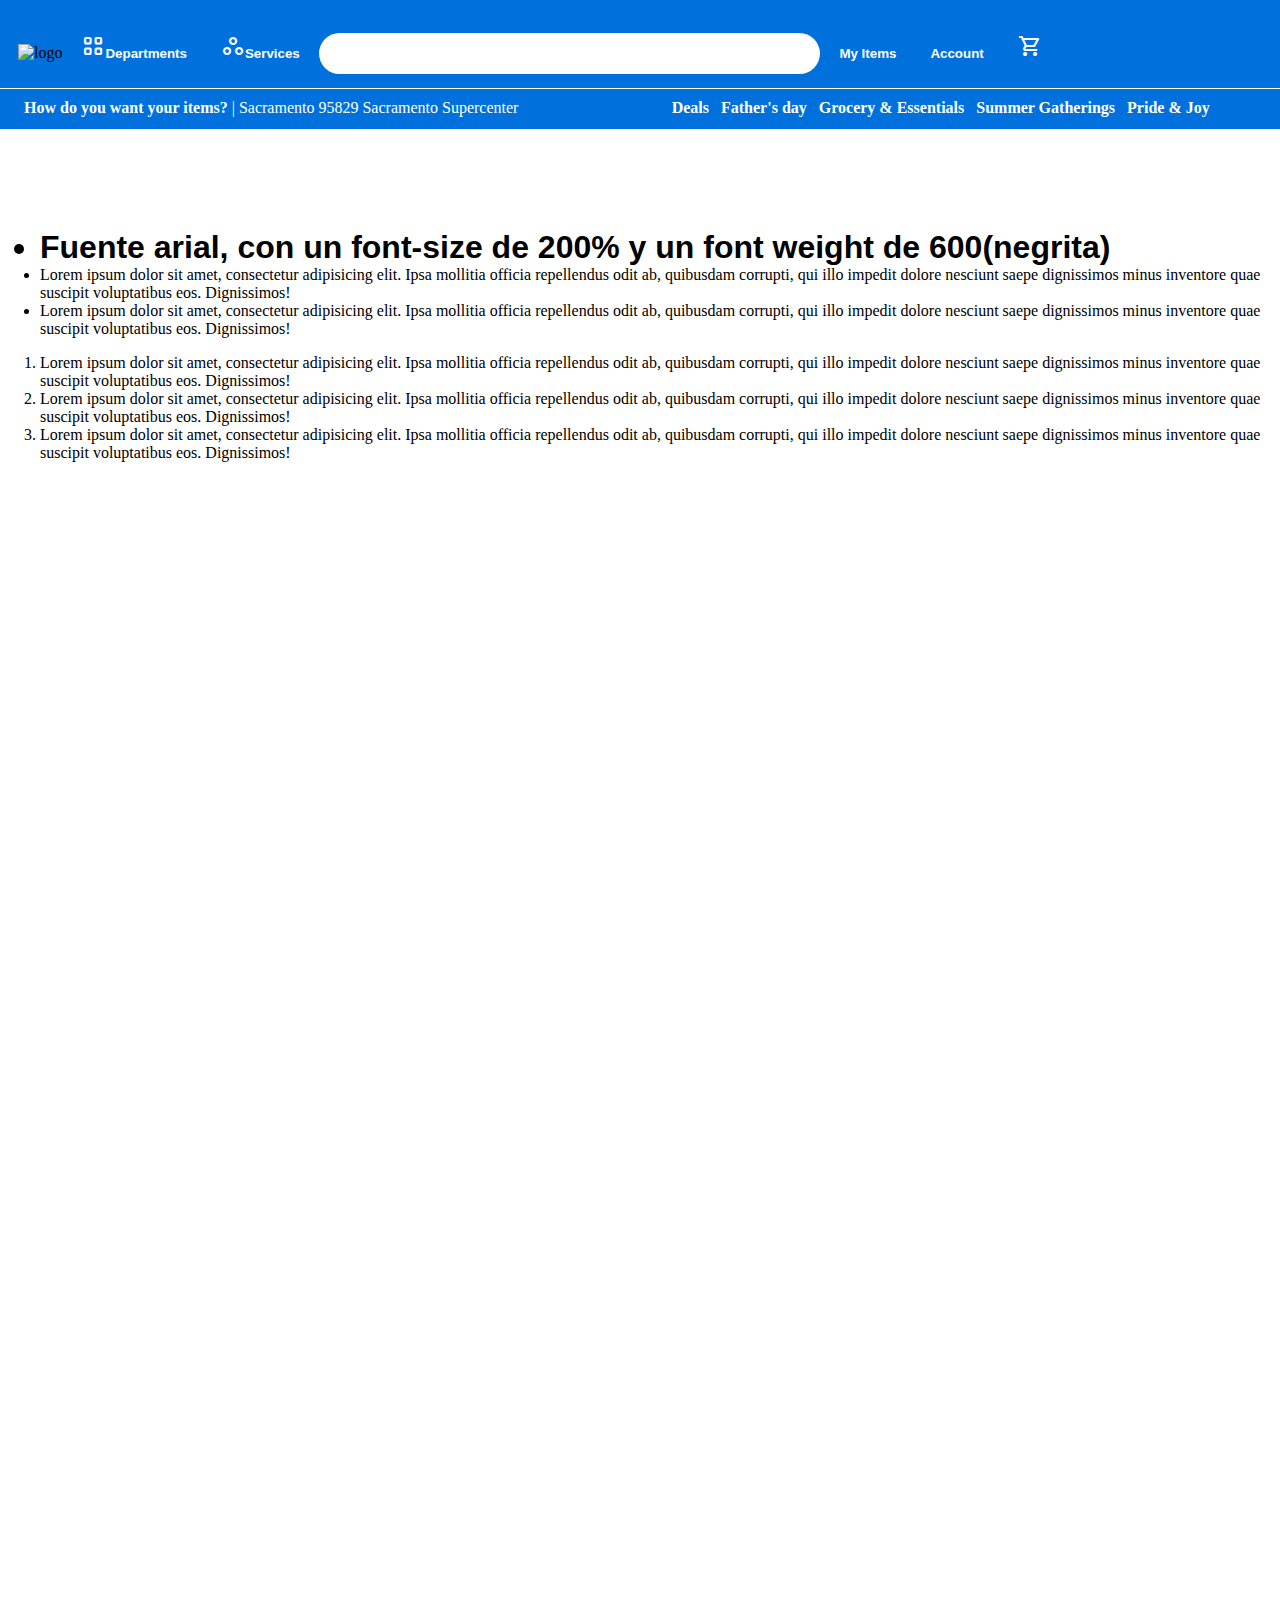
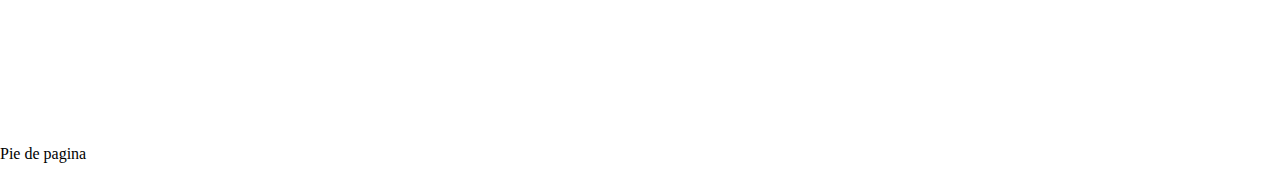
==== walmart.html @ d7186859 "confirmacion pagina walmart y diseño css" ====
<!DOCTYPE html>
<html lang="es">

<head>
    <meta charset="UTF-8">
    <meta name="viewport" content="width=device-width, initial-scale=1.0">
    <meta http-equiv="X-UA-Compatible" content="ie=edge">
    <link rel="stylesheet" href="./css/walmart.css">
    <link rel="stylesheet" href="https://fonts.googleapis.com/css2?family=Material+Symbols+Outlined:opsz,wght,FILL,GRAD@48,400,0,0"
    />
    <title>Mi Walmart</title>
</head>

<body>
    <header>
        <img src="https://i5.walmartimages.com/dfw/63fd9f59-b3e1/7a569e53-f29a-4c3d-bfaf-6f7a158bfadd/v1/walmartLogo.svg" alt="logo">
        <button class="btnHeader">
            <span class="material-symbols-outlined">
                view_cozy
            </span>Departments</button>
        <button class="btnHeader">
            <span class="material-symbols-outlined">
                workspaces
            </span>Services</button>
        <input type="text" id="inputHeader">
        <button class="btnHeader">My Items</button>
        <button class="btnHeader">Account</button>
        <button class="btnHeader">
            <span class="material-symbols-outlined">
                shopping_cart
            </span>
        </button>
    </header>
    <div id="divHeader">
        <div id="direccion">
            <span>How do you want your items?</span>
            |
            <span>Sacramento 95829</span>
            <span>Sacramento Supercenter</span>
        </div>
        <nav id="navHeader">
            <ul>
                <a href="./html/deals.html"><li>Deals</li></a> 
                <a href="https://www.walmart.com/shop/all-fathers-day?facet=fulfillment_speed%3A2+days" target="_blank"><li>Father's day</li></a> 
                <li>Grocery & Essentials</li>
                <li>Summer Gatherings</li>
                <a href="#pie"><li>Pride & Joy</li></a> 
            </ul>
        </nav>
    </div>
    <main>
        <section id="grilla"></section>
        <section id="carousel">
            <article></article>
            <article></article>
            <article></article>
            <article></article>
            <article></article>
            <article></article>
        </section>
        <section id="ejemplo" style="height: 1500px; margin-top: 100px">


        <ul>
            <li style="font-family: Arial; font-size: 200%; font-weight: 600;">Fuente arial, con un font-size de 200% y un font weight de 600(negrita)</li>
            <li>Lorem ipsum dolor sit amet, consectetur adipisicing elit. Ipsa mollitia officia repellendus odit ab, quibusdam corrupti, qui illo impedit dolore nesciunt saepe dignissimos minus inventore quae suscipit voluptatibus eos. Dignissimos!</li>
            <li>Lorem ipsum dolor sit amet, consectetur adipisicing elit. Ipsa mollitia officia repellendus odit ab, quibusdam corrupti, qui illo impedit dolore nesciunt saepe dignissimos minus inventore quae suscipit voluptatibus eos. Dignissimos!</li>
        </ul>
        <ol>
                <li>Lorem ipsum dolor sit amet, consectetur adipisicing elit. Ipsa mollitia officia repellendus odit ab, quibusdam corrupti, qui illo impedit dolore nesciunt saepe dignissimos minus inventore quae suscipit voluptatibus eos. Dignissimos!</li>
                <li>Lorem ipsum dolor sit amet, consectetur adipisicing elit. Ipsa mollitia officia repellendus odit ab, quibusdam corrupti, qui illo impedit dolore nesciunt saepe dignissimos minus inventore quae suscipit voluptatibus eos. Dignissimos!</li>
                <li>Lorem ipsum dolor sit amet, consectetur adipisicing elit. Ipsa mollitia officia repellendus odit ab, quibusdam corrupti, qui illo impedit dolore nesciunt saepe dignissimos minus inventore quae suscipit voluptatibus eos. Dignissimos!</li>
        </ol>
        </section>
    </main>
    <footer>
        <p id="pie">Pie de pagina</p>
    </footer>
</body>

</html>
---- css/walmart.css ----
/*reglas globales del sitio*/
body{
    margin: 0;
}

/*HEADER*/
header{
    height: 48px;
    padding: 20px 18px;
    background: #0071DC;
}
.btnHeader{
    padding: 14px 15px;
    border: none;
    background: transparent;
    border-radius: 25px;
    color: white;
    font-weight: bold;
}
.btnHeader:hover{
    background-color: rgb(1, 67, 128);
}
#inputHeader{
    width: 40%;
    height: 80%;
    border-radius: 25px;
    border: none;
}
/*FIN HEADER*/
#divHeader{
    height: 32px;
    padding: 4px 24px;
    border-top: solid white 1px;
    background: #0071DC;
}
#direccion{
    width: 49%;
    display: inline-block;
    color: white;
    position: relative;
    top: -10px;
}
#direccion > span:first-of-type{
    font-weight: bold;
}
#navHeader{
    width: 49%;
    display: inline-block;
}
#navHeader ul{
    position: relative;
    top: -10px;
}
#navHeader ul li{
    display: inline-block;
    list-style: none;
    color: white;
    font-weight: bold;
    margin-right: 8px;
}
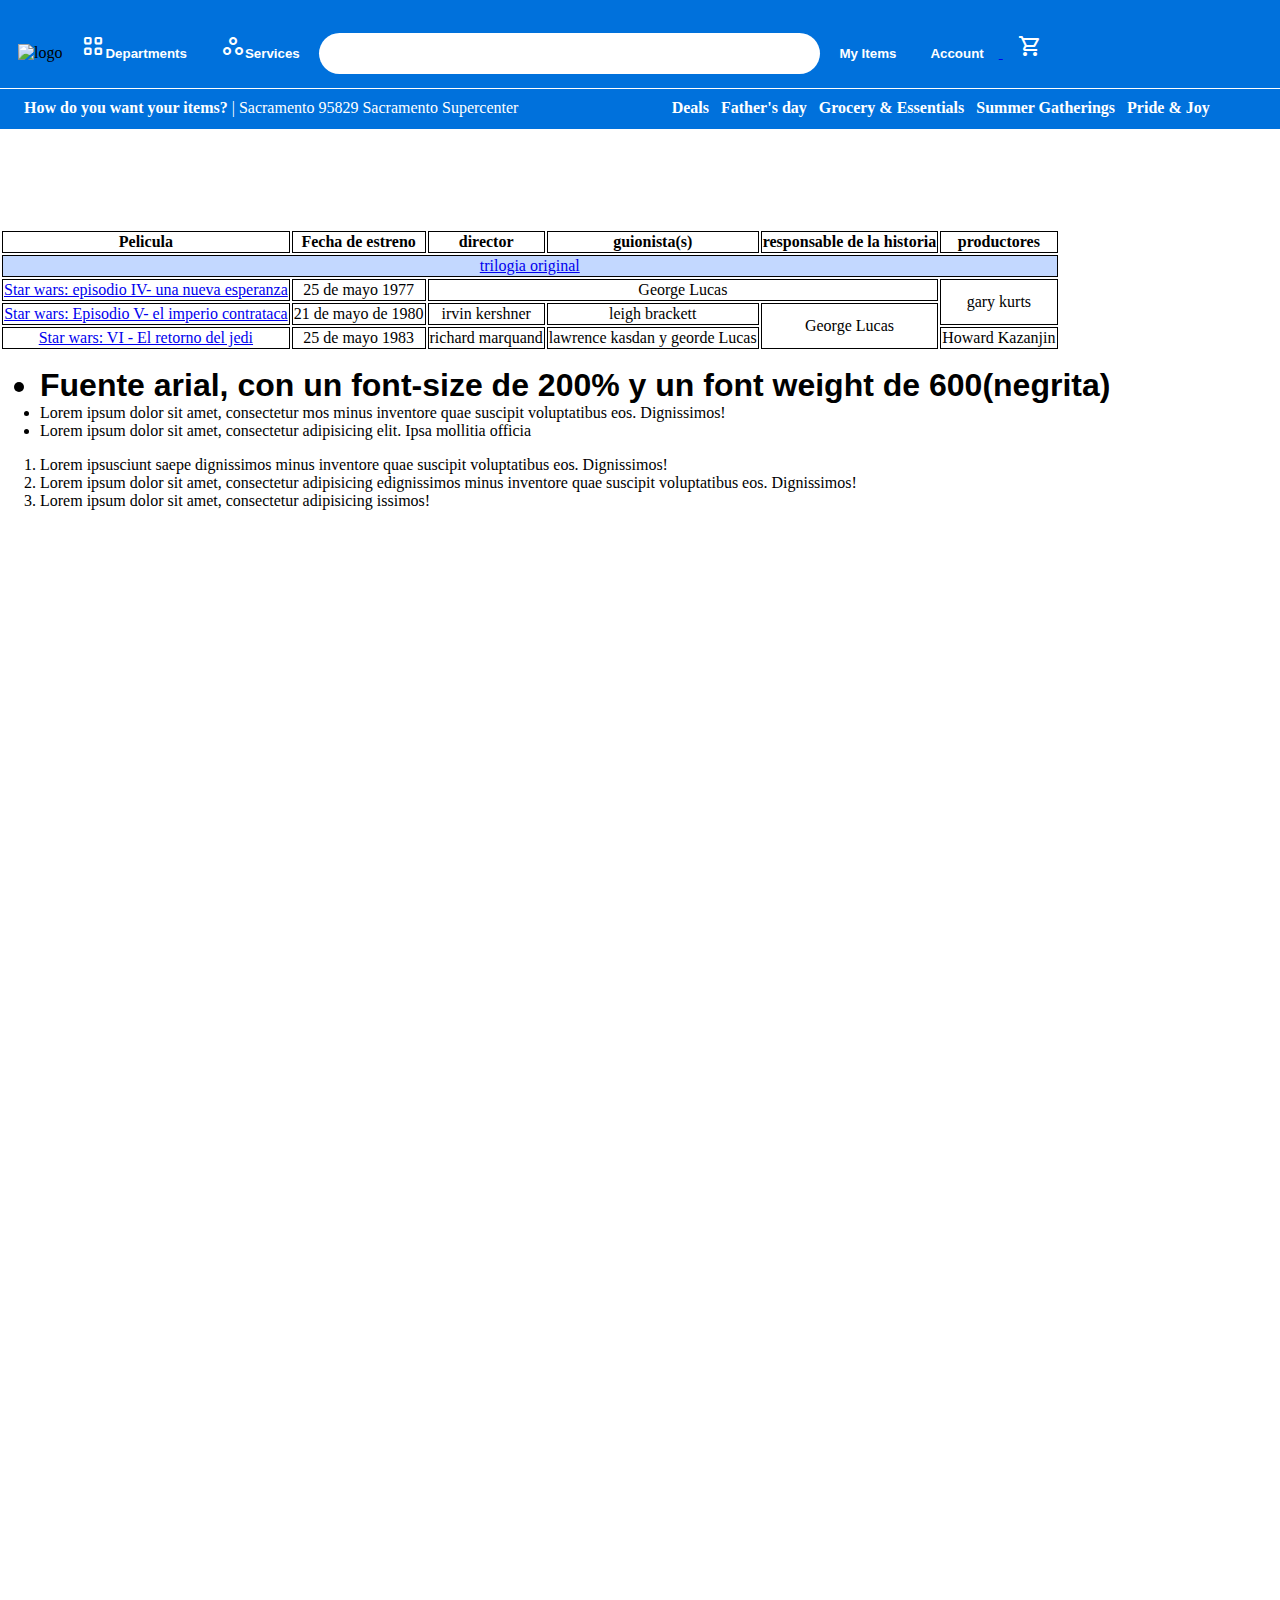
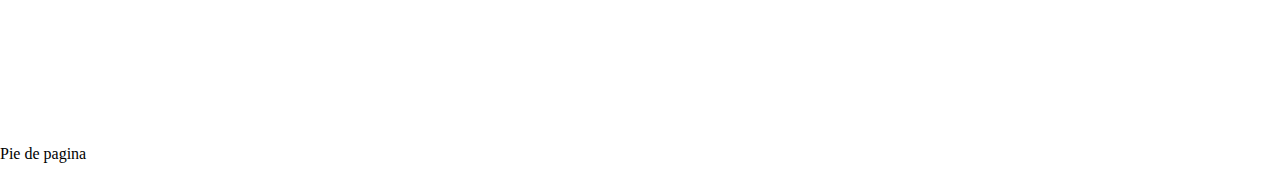
==== commit 8d75f5b8: "CARPETA LOGIN + REGISTER" ====
--- a/walmart.html
+++ b/walmart.html
@@ -24,7 +24,9 @@
             </span>Services</button>
         <input type="text" id="inputHeader">
         <button class="btnHeader">My Items</button>
-        <button class="btnHeader">Account</button>
+        <a href="./html/login.html">
+        <button class="btnHeader"> Account</button>
+    </a>
         <button class="btnHeader">
             <span class="material-symbols-outlined">
                 shopping_cart
@@ -59,19 +61,54 @@
             <article></article>
         </section>
         <section id="ejemplo" style="height: 1500px; margin-top: 100px">
-
+            <table>
+                <tr>
+                    <th>Pelicula</th>
+                    <th>Fecha de estreno</th>
+                    <th>director</th>
+                    <th>guionista(s)</th>
+                    <th>responsable de la historia</th>
+                    <th>productores</th>
+                </tr>
+                <tr id="trilogia">
+                    <td style="text-align: center" colspan="6"><a href="#">trilogia original</a></td>
+                </tr>
+                <td><a href="#">Star wars: episodio IV- una nueva esperanza </a></td>
+                <td>25 de mayo 1977</td>
+                 <td style="text-align: center;" colspan="3">George Lucas</td>
+                 <td style="text-align: center" rowspan="2"><a href="#"></a> gary kurts</td>
+                 <tr>
+                     <td><a href="#"> Star wars: Episodio V- el imperio contrataca</a></td>
+                     <td>21 de mayo de 1980</td>
+                     <td>irvin kershner</td>
+                     <td>leigh brackett </td>
+                     <td style="text-align: center" rowspan="2">George Lucas</td>
+        
+                 </tr>
+                 <tr>
+                     <td><a href="#"> Star wars: VI - El retorno del jedi</a></td>
+                     <td>25 de mayo 1983</td>
+                     <td>richard marquand</td>
+                     <td>lawrence kasdan y georde Lucas</td>
+                     <td>Howard Kazanjin</td>
+        
+                 </tr>
+        
+                 
+                </table>
 
         <ul>
             <li style="font-family: Arial; font-size: 200%; font-weight: 600;">Fuente arial, con un font-size de 200% y un font weight de 600(negrita)</li>
-            <li>Lorem ipsum dolor sit amet, consectetur adipisicing elit. Ipsa mollitia officia repellendus odit ab, quibusdam corrupti, qui illo impedit dolore nesciunt saepe dignissimos minus inventore quae suscipit voluptatibus eos. Dignissimos!</li>
-            <li>Lorem ipsum dolor sit amet, consectetur adipisicing elit. Ipsa mollitia officia repellendus odit ab, quibusdam corrupti, qui illo impedit dolore nesciunt saepe dignissimos minus inventore quae suscipit voluptatibus eos. Dignissimos!</li>
+            <li>Lorem ipsum dolor sit amet, consectetur mos minus inventore quae suscipit voluptatibus eos. Dignissimos!</li>
+            <li>Lorem ipsum dolor sit amet, consectetur adipisicing elit. Ipsa mollitia officia </li>
         </ul>
         <ol>
-                <li>Lorem ipsum dolor sit amet, consectetur adipisicing elit. Ipsa mollitia officia repellendus odit ab, quibusdam corrupti, qui illo impedit dolore nesciunt saepe dignissimos minus inventore quae suscipit voluptatibus eos. Dignissimos!</li>
-                <li>Lorem ipsum dolor sit amet, consectetur adipisicing elit. Ipsa mollitia officia repellendus odit ab, quibusdam corrupti, qui illo impedit dolore nesciunt saepe dignissimos minus inventore quae suscipit voluptatibus eos. Dignissimos!</li>
-                <li>Lorem ipsum dolor sit amet, consectetur adipisicing elit. Ipsa mollitia officia repellendus odit ab, quibusdam corrupti, qui illo impedit dolore nesciunt saepe dignissimos minus inventore quae suscipit voluptatibus eos. Dignissimos!</li>
+                <li>Lorem ipsusciunt saepe dignissimos minus inventore quae suscipit voluptatibus eos. Dignissimos!</li>
+                <li>Lorem ipsum dolor sit amet, consectetur adipisicing edignissimos minus inventore quae suscipit voluptatibus eos. Dignissimos!</li>
+                <li>Lorem ipsum dolor sit amet, consectetur adipisicing issimos!</li>
         </ol>
         </section>
+        
     </main>
     <footer>
         <p id="pie">Pie de pagina</p>
--- a/css/walmart.css
+++ b/css/walmart.css
@@ -5,6 +5,11 @@
 }
 
 /*HEADER*/
+/* reglas globales del sitio */
+body{
+margin: 0;
+}
+
 header{
     height: 48px;
     padding: 20px 18px;
@@ -58,4 +63,19 @@
     color: white;
     font-weight: bold;
     margin-right: 8px;
-}+}
+/* TABLE */
+td, th {
+    border: 1px solid black;
+    border-collapse: collapse;
+    text-align: center;
+}
+
+
+#trilogia{
+    background: rgb(195, 216, 255);
+    text-align: center
+}
+
+
+/* fIN TANBLE*/
